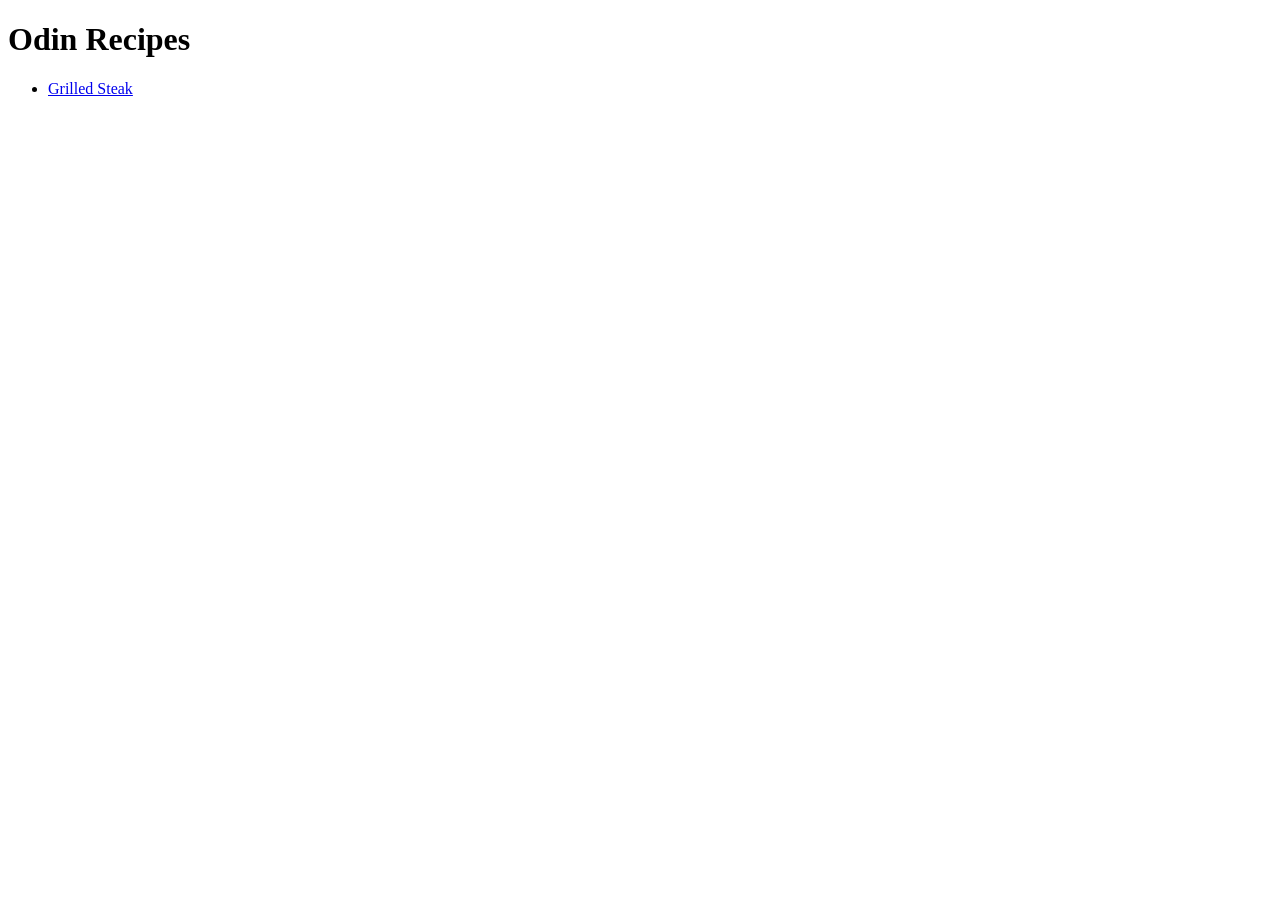
==== index.html @ 4c63ea0c "Create index.html and pages/steak.html" ====
<!DOCTYPE html>
<html lang="en">
<head>
    <meta charset="UTF-8">
    <meta name="viewport" content="width=device-width, initial-scale=1.0">
    <title>Document</title>
</head>
<body>
    <h1>Odin Recipes</h1>
    <ul>
        <li><a href="pages/steak.html">Grilled Steak</a></li>
    </ul>
</body>
</html>
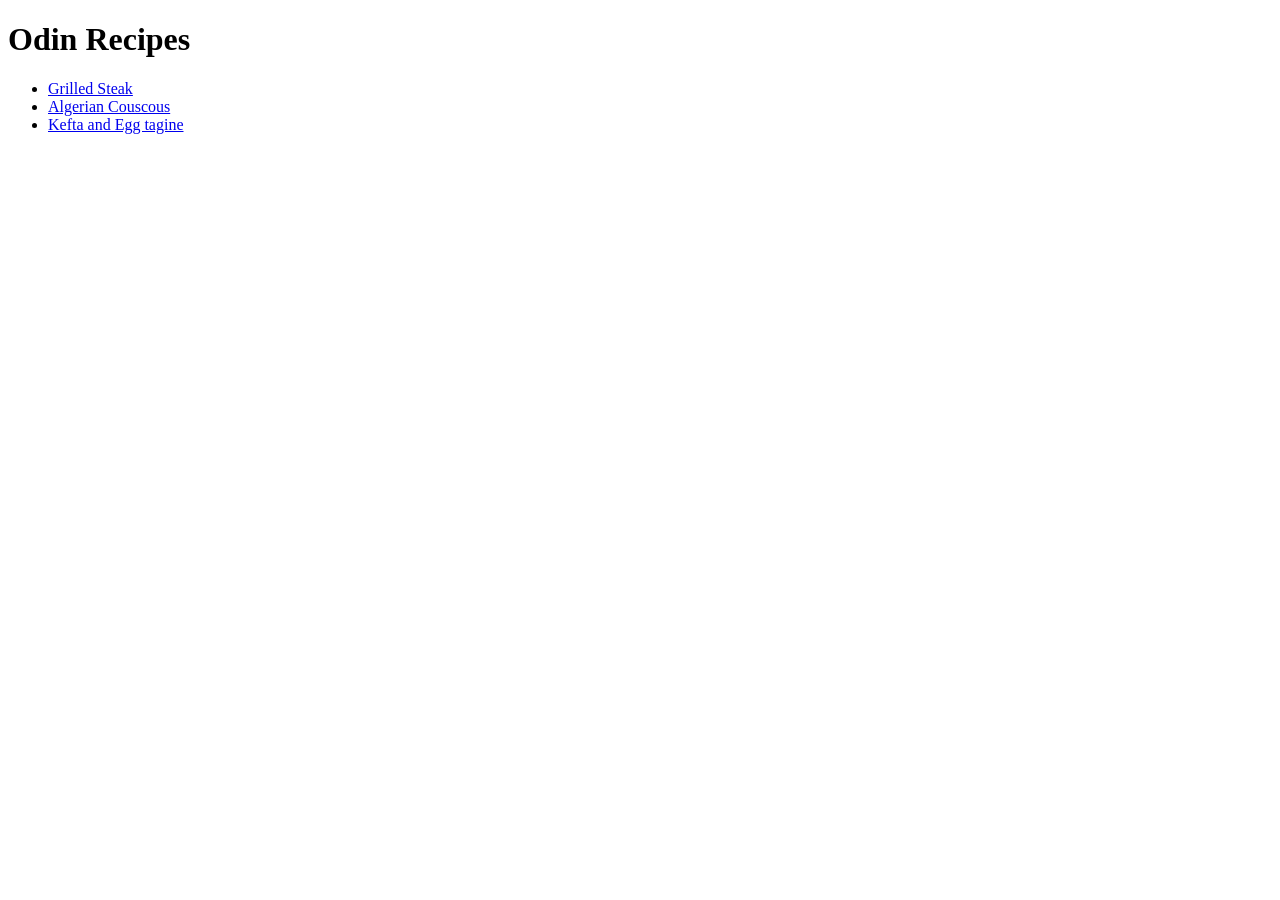
==== commit 6dd219be: "Create pages/tagine.html, link index.html and tagine.html with each other, Add heading to tagine.htm" ====
--- a/index.html
+++ b/index.html
@@ -9,6 +9,8 @@
     <h1>Odin Recipes</h1>
     <ul>
         <li><a href="pages/steak.html">Grilled Steak</a></li>
+        <li><a href="pages/couscous.html">Algerian Couscous</a></li>
+        <li><a href="pages/tagine.html">Kefta and Egg tagine</a></li>
     </ul>
 </body>
 </html>
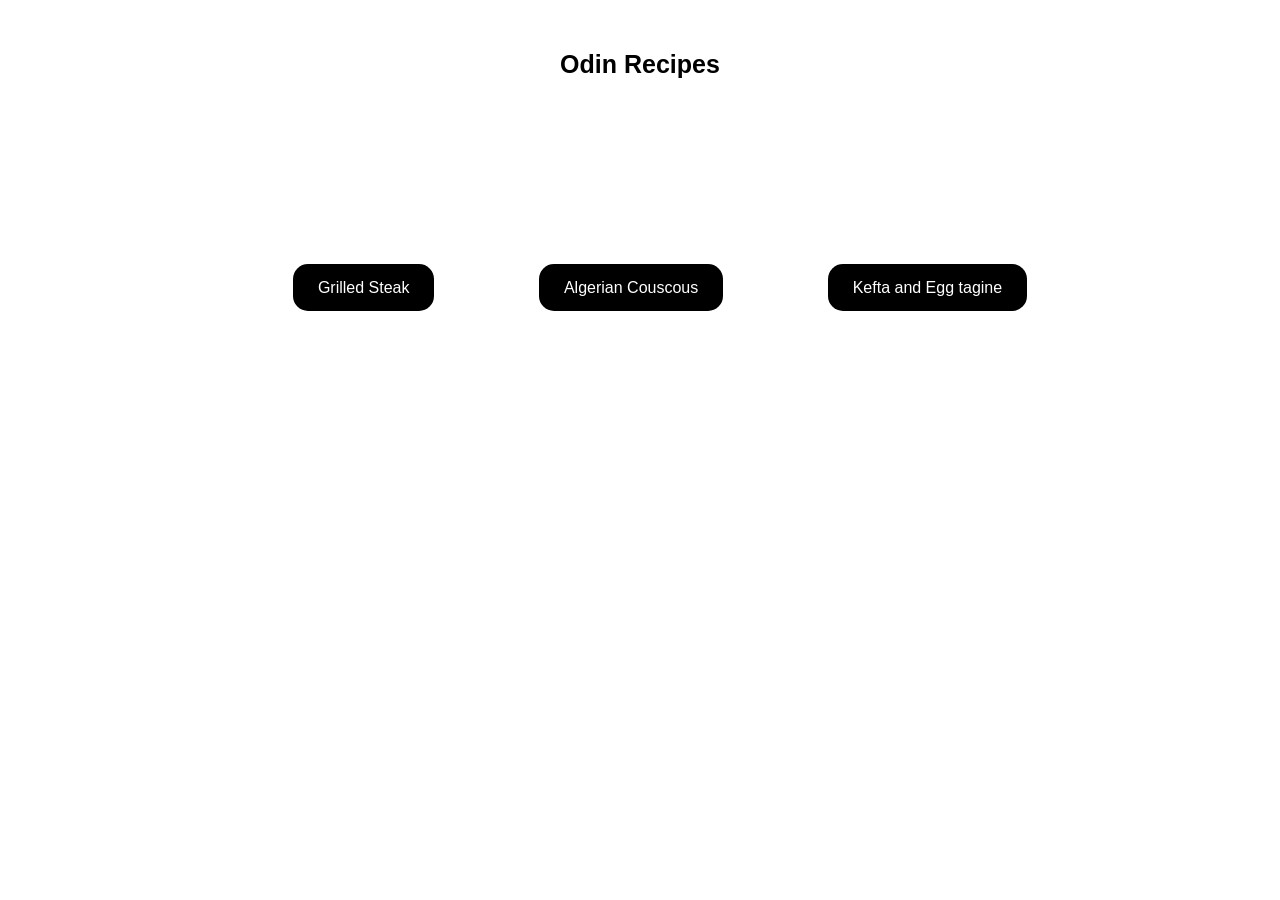
==== commit d2da14e5: "create /styles/recipes-pages.css and link it with recipes pages i created on css file for the three " ====
--- a/index.html
+++ b/index.html
@@ -3,11 +3,12 @@
 <head>
     <meta charset="UTF-8">
     <meta name="viewport" content="width=device-width, initial-scale=1.0">
-    <title>Document</title>
+    <title>Odin Recipes</title>
+    <link rel="stylesheet" href="style.css">
 </head>
 <body>
-    <h1>Odin Recipes</h1>
-    <ul>
+    <h1 class="title" id="title">Odin Recipes</h1>
+    <ul class="recipes-list">
         <li><a href="pages/steak.html">Grilled Steak</a></li>
         <li><a href="pages/couscous.html">Algerian Couscous</a></li>
         <li><a href="pages/tagine.html">Kefta and Egg tagine</a></li>
--- a/style.css
+++ b/style.css
@@ -0,0 +1,40 @@
+*
+{
+    font-family: Arial, Helvetica, sans-serif;
+    box-sizing: border-box;
+}
+
+
+
+.title
+{
+    font-size: 25px;
+    font-weight: 700;
+    text-align: center;
+    margin-block: 50px;
+}
+
+.recipes-list
+{
+    list-style: none;
+    text-align: center;
+    margin-top: 200px;
+}
+
+.recipes-list li
+{
+    display: inline;
+    margin-inline: 50px;
+
+}
+
+.recipes-list li a
+{
+    font-size: 16px;
+    font-weight: 400px;
+    color: white;
+    text-decoration: none;
+    background-color: black;
+    padding: 15px 25px;
+    border-radius: 15px;
+}
